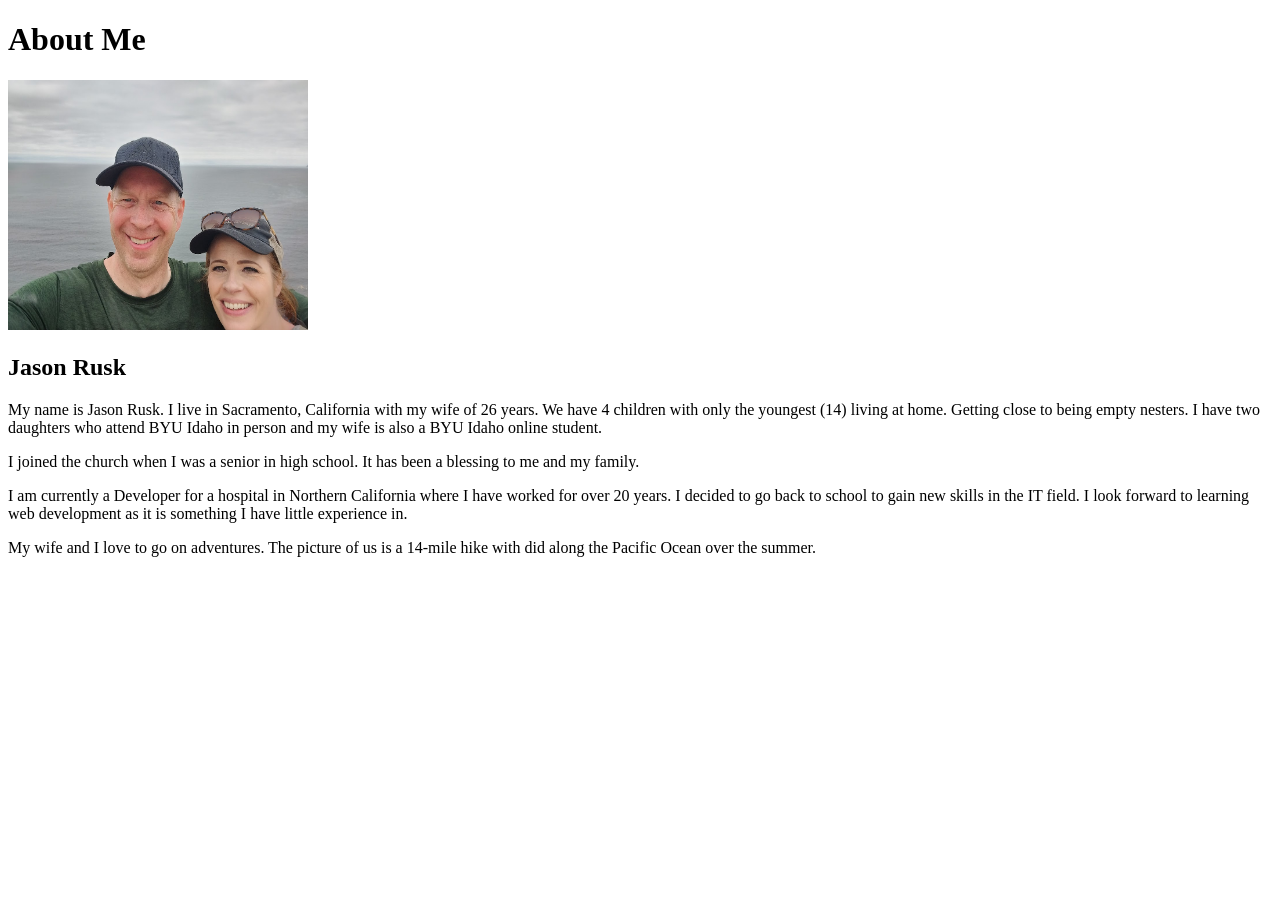
==== aboutme/index.html @ caf05d29 "first commit" ====
<!DOCTYPE html>
<html lang="en">
<head>
    <meta charset="UTF-8">
    <meta http-eqiv="X-UA-Compatible" content="IE-edge">
    <meta name="viewport" content="width=device-width, initial-scale=1.0">
    <title>All About Me</title>
</head>
<body>
    <h1>About Me</h1>
    <img alt="Image of Jason and Geri" src="images/IMG_20230623_152343737_HDR.jpg" width="300" 
    height="250">
    <h2>Jason Rusk</h2>
    <p>My name is Jason Rusk. I live in Sacramento, California with my wife of 26 years. We have 4 children with only the youngest (14) living at home.  Getting close to being empty nesters.  I have two daughters who attend BYU Idaho in person and my wife is also a BYU Idaho online student.</p>
    <p>I joined the church when I was a senior in high school. It has been a blessing to me and my family.</p>
    <p>I am currently a Developer for a hospital in Northern California where I have worked for over 20 years. I decided to go back to school to gain new skills in the IT field. I look forward to learning web development as it is something I have little experience in.</p>
    <p>My wife and I love to go on adventures. The picture of us is a 14-mile hike with did along the Pacific Ocean over the summer.</p>
</body>
</html>
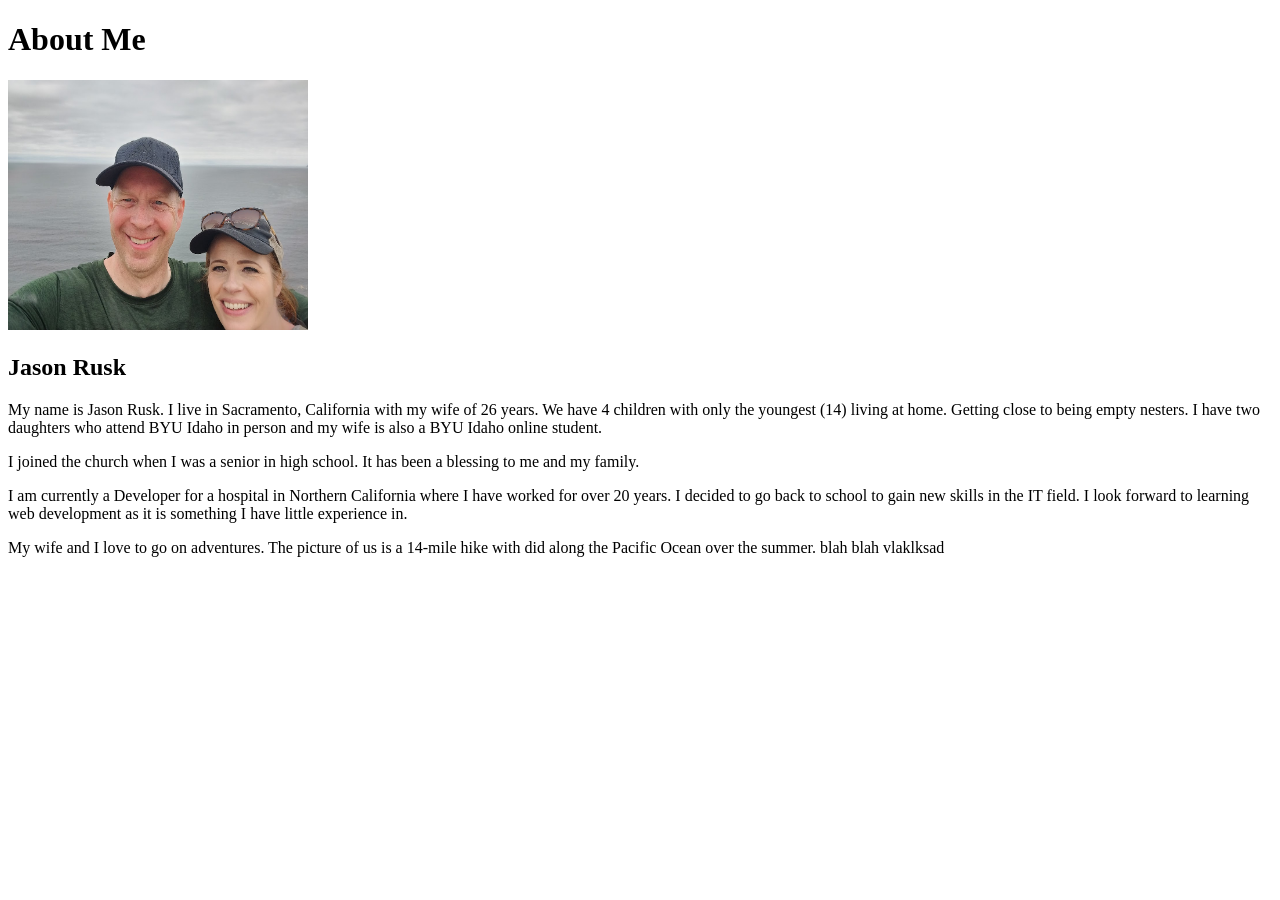
==== commit 3ceb44b3: "update" ====
--- a/aboutme/index.html
+++ b/aboutme/index.html
@@ -14,6 +14,6 @@
     <p>My name is Jason Rusk. I live in Sacramento, California with my wife of 26 years. We have 4 children with only the youngest (14) living at home.  Getting close to being empty nesters.  I have two daughters who attend BYU Idaho in person and my wife is also a BYU Idaho online student.</p>
     <p>I joined the church when I was a senior in high school. It has been a blessing to me and my family.</p>
     <p>I am currently a Developer for a hospital in Northern California where I have worked for over 20 years. I decided to go back to school to gain new skills in the IT field. I look forward to learning web development as it is something I have little experience in.</p>
-    <p>My wife and I love to go on adventures. The picture of us is a 14-mile hike with did along the Pacific Ocean over the summer.</p>
+    <p>My wife and I love to go on adventures. The picture of us is a 14-mile hike with did along the Pacific Ocean over the summer.  blah blah vlaklksad</p>
 </body>
 </html>
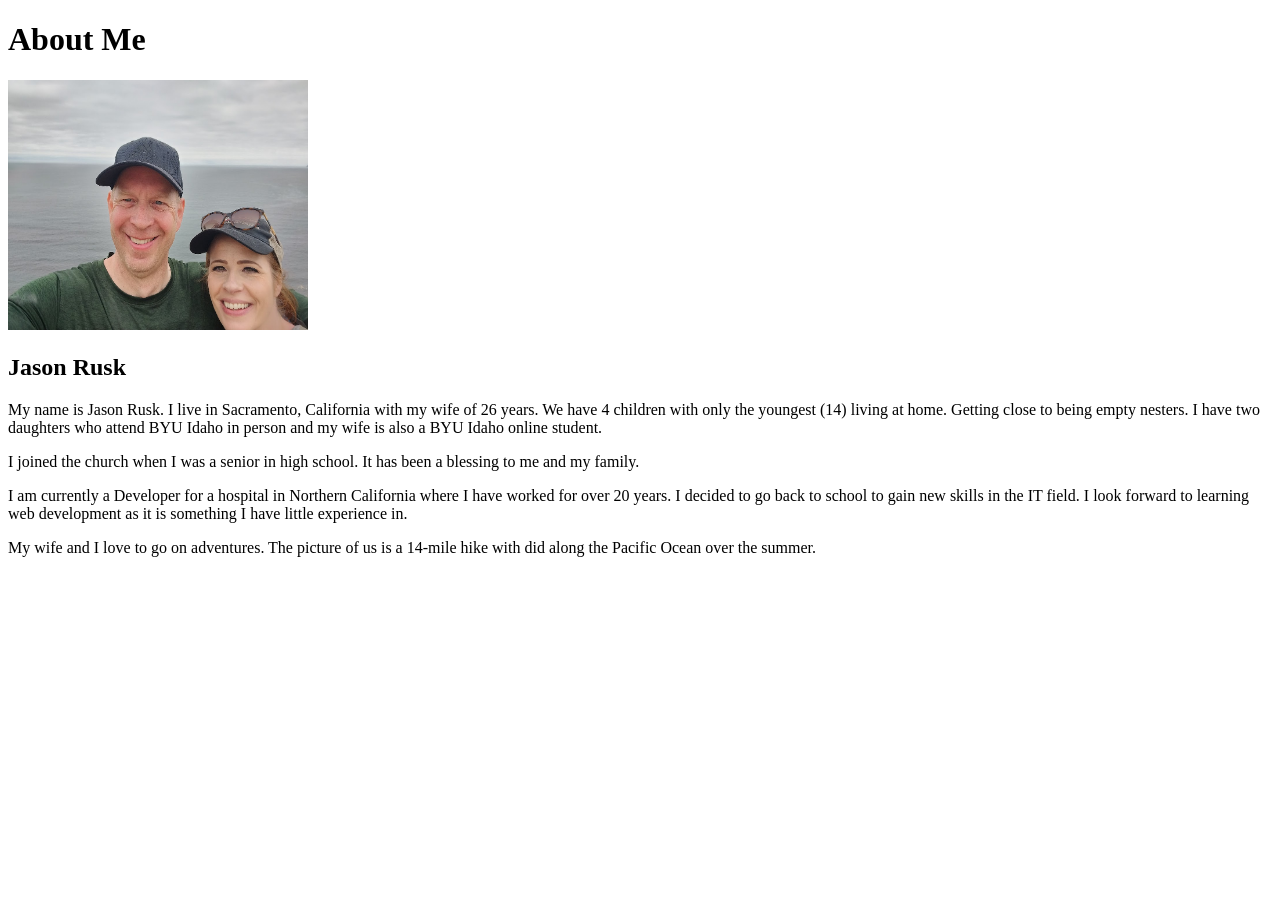
==== commit eb90c67d: "rollback" ====
--- a/aboutme/index.html
+++ b/aboutme/index.html
@@ -14,6 +14,6 @@
     <p>My name is Jason Rusk. I live in Sacramento, California with my wife of 26 years. We have 4 children with only the youngest (14) living at home.  Getting close to being empty nesters.  I have two daughters who attend BYU Idaho in person and my wife is also a BYU Idaho online student.</p>
     <p>I joined the church when I was a senior in high school. It has been a blessing to me and my family.</p>
     <p>I am currently a Developer for a hospital in Northern California where I have worked for over 20 years. I decided to go back to school to gain new skills in the IT field. I look forward to learning web development as it is something I have little experience in.</p>
-    <p>My wife and I love to go on adventures. The picture of us is a 14-mile hike with did along the Pacific Ocean over the summer.  blah blah vlaklksad</p>
+    <p>My wife and I love to go on adventures. The picture of us is a 14-mile hike with did along the Pacific Ocean over the summer.</p>
 </body>
 </html>
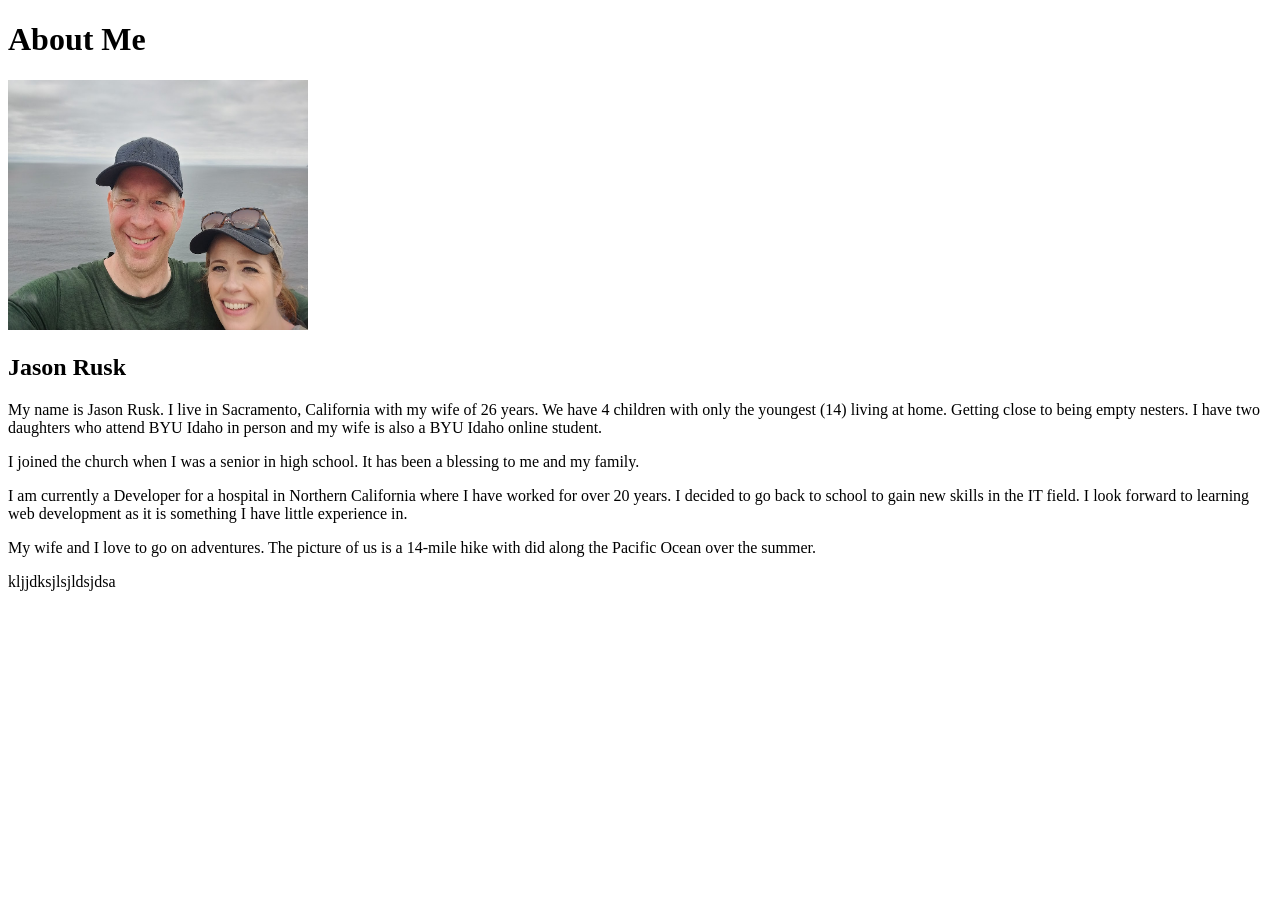
==== commit 43002663: "Update index.html" ====
--- a/aboutme/index.html
+++ b/aboutme/index.html
@@ -1,4 +1,4 @@
-<!DOCTYPE html>
+ <!DOCTYPE html>
 <html lang="en">
 <head>
     <meta charset="UTF-8">
@@ -15,5 +15,8 @@
     <p>I joined the church when I was a senior in high school. It has been a blessing to me and my family.</p>
     <p>I am currently a Developer for a hospital in Northern California where I have worked for over 20 years. I decided to go back to school to gain new skills in the IT field. I look forward to learning web development as it is something I have little experience in.</p>
     <p>My wife and I love to go on adventures. The picture of us is a 14-mile hike with did along the Pacific Ocean over the summer.</p>
+    <p>kljjdksjlsjldsjdsa</p>
+
+
 </body>
-</html>+</html>
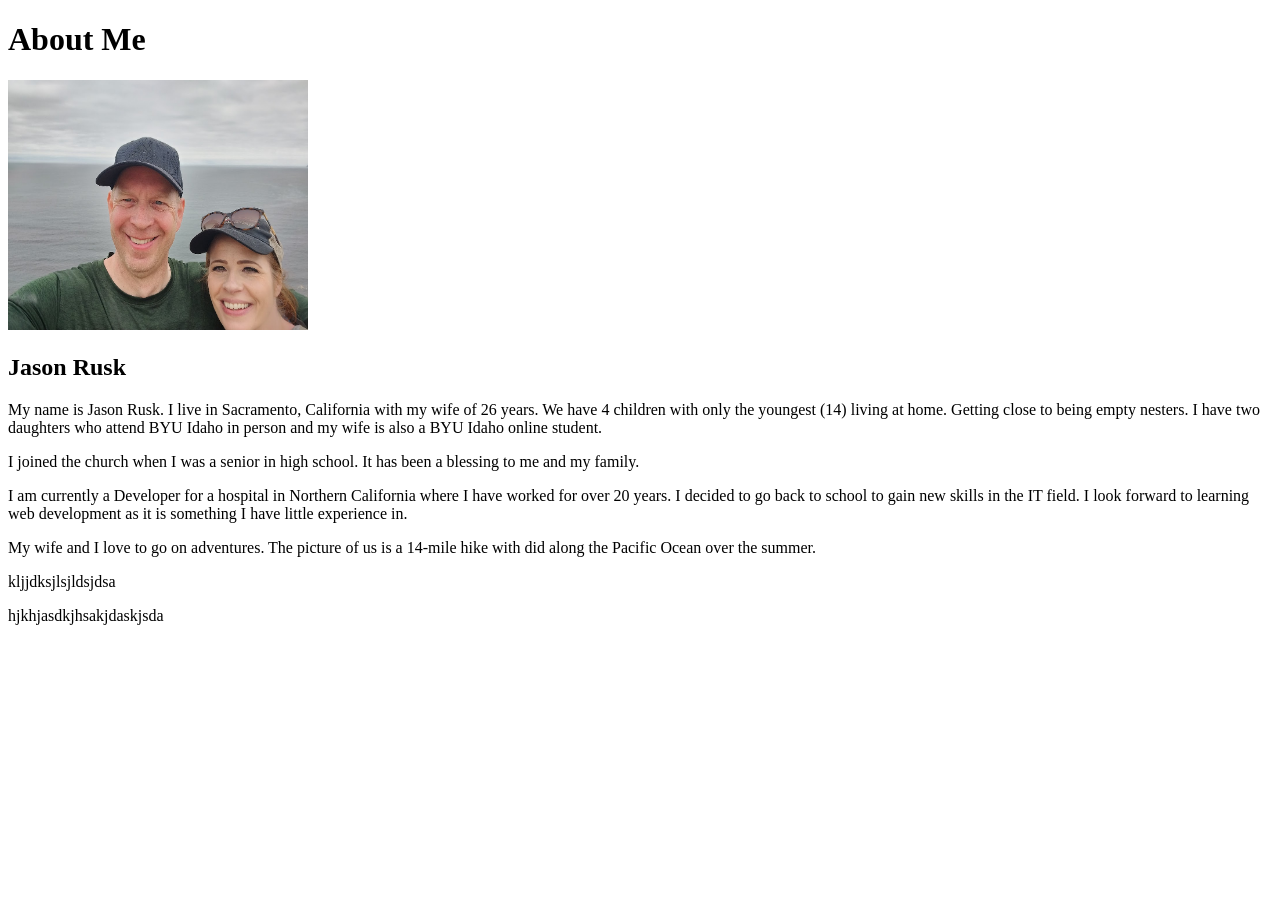
==== commit 68a3a07f: "add more stuff" ====
--- a/aboutme/index.html
+++ b/aboutme/index.html
@@ -16,6 +16,7 @@
     <p>I am currently a Developer for a hospital in Northern California where I have worked for over 20 years. I decided to go back to school to gain new skills in the IT field. I look forward to learning web development as it is something I have little experience in.</p>
     <p>My wife and I love to go on adventures. The picture of us is a 14-mile hike with did along the Pacific Ocean over the summer.</p>
     <p>kljjdksjlsjldsjdsa</p>
+    <p>hjkhjasdkjhsakjdaskjsda</p>
 
 
 </body>
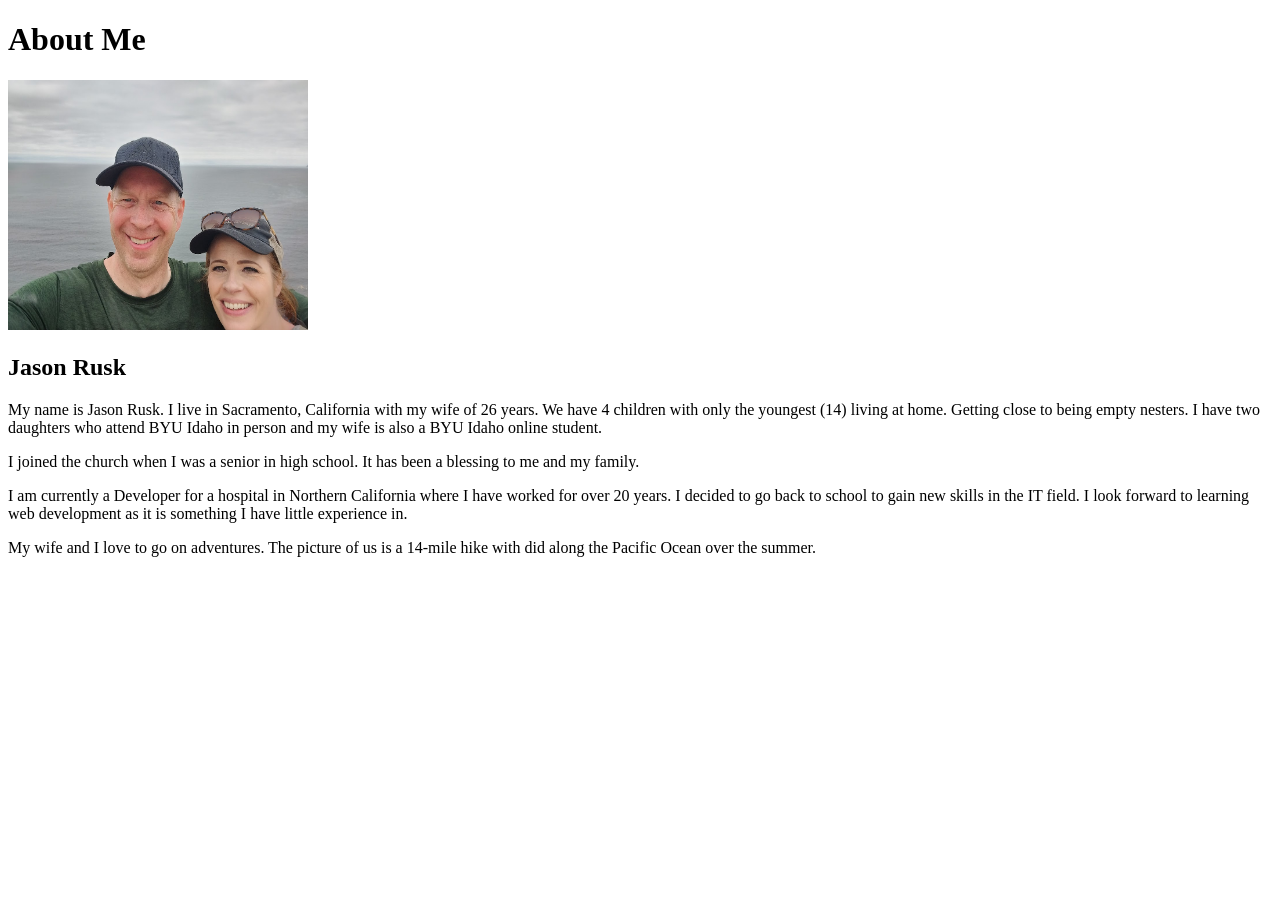
==== commit 922e6222: "Update index.html" ====
--- a/aboutme/index.html
+++ b/aboutme/index.html
@@ -1,4 +1,4 @@
- <!DOCTYPE html>
+<!DOCTYPE html>
 <html lang="en">
 <head>
     <meta charset="UTF-8">
@@ -15,9 +15,8 @@
     <p>I joined the church when I was a senior in high school. It has been a blessing to me and my family.</p>
     <p>I am currently a Developer for a hospital in Northern California where I have worked for over 20 years. I decided to go back to school to gain new skills in the IT field. I look forward to learning web development as it is something I have little experience in.</p>
     <p>My wife and I love to go on adventures. The picture of us is a 14-mile hike with did along the Pacific Ocean over the summer.</p>
-    <p>kljjdksjlsjldsjdsa</p>
-    <p>hjkhjasdkjhsakjdaskjsda</p>
+</body>
 
 
-</body>
+    
 </html>
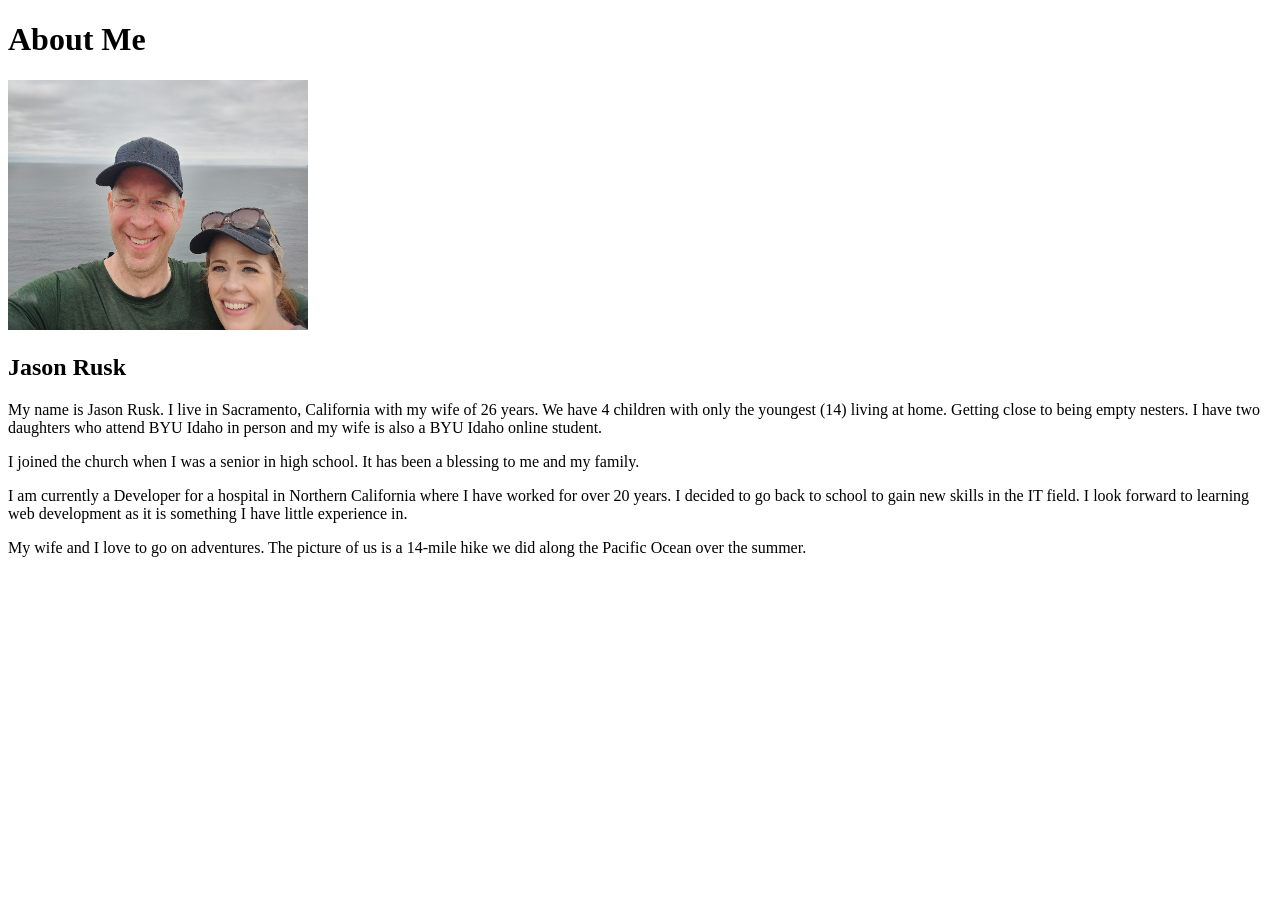
==== commit 4b519692: "fix grammar" ====
--- a/aboutme/index.html
+++ b/aboutme/index.html
@@ -14,9 +14,6 @@
     <p>My name is Jason Rusk. I live in Sacramento, California with my wife of 26 years. We have 4 children with only the youngest (14) living at home.  Getting close to being empty nesters.  I have two daughters who attend BYU Idaho in person and my wife is also a BYU Idaho online student.</p>
     <p>I joined the church when I was a senior in high school. It has been a blessing to me and my family.</p>
     <p>I am currently a Developer for a hospital in Northern California where I have worked for over 20 years. I decided to go back to school to gain new skills in the IT field. I look forward to learning web development as it is something I have little experience in.</p>
-    <p>My wife and I love to go on adventures. The picture of us is a 14-mile hike with did along the Pacific Ocean over the summer.</p>
+    <p>My wife and I love to go on adventures. The picture of us is a 14-mile hike we did along the Pacific Ocean over the summer.</p>
 </body>
-
-
-    
 </html>
